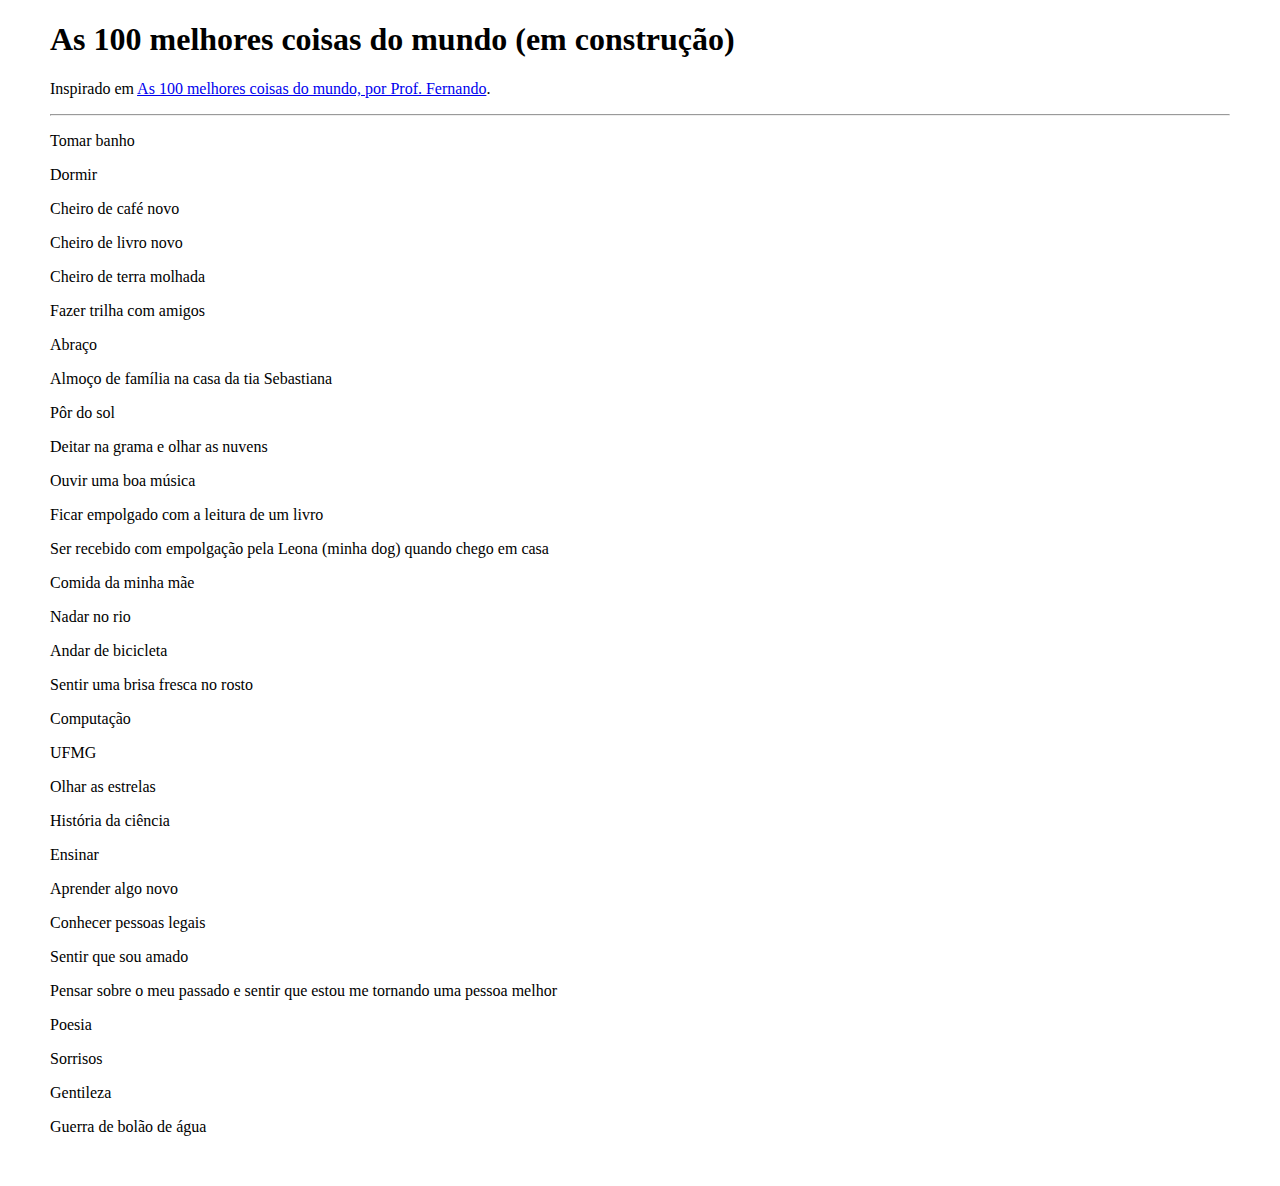
==== rascunhos/100coisas.html @ eeea3c4f "+ Update dir structure + Add my drafts" ====
<!doctype html>
<html class="no-js" lang="">
  <head>
    <meta charset="utf-8" />
    <meta http-equiv="x-ua-compatible" content="ie=edge" />
    <title>100 melhores coisas do mundo</title>
    <meta name="description" content="" />
    <meta name="viewport" content="width=device-width, initial-scale=1" />

    <link rel="apple-touch-icon" href="/apple-touch-icon.png" />

    <style>
      body {
        margin-left: 50px;
        margin-right: 50px;
        margin-bottom: 50px;
      }
    </style>
  </head>
  <body>
    <h1>As 100 melhores coisas do mundo (em construção)</h1>
    <div>
      Inspirado em
      <a
        href="https://homepages.dcc.ufmg.br/~fernando/classes/dcc024/ementa/pofs/100coisas.html"
        target="blank"
        >As 100 melhores coisas do mundo, por Prof. Fernando</a
      >.
    </div>

    <p></p>
    <hr />
    <p>
      <span> Tomar banho </span>

      <br />
    </p>

    <p></p>

    <span> Dormir </span>

    <br />
    <p></p>

    <span> Cheiro de café novo </span>

    <br />
    <p></p>

    <span> Cheiro de livro novo </span>

    <br />
    <p></p>

    <span> Cheiro de terra molhada </span>

    <br />
    <p></p>

    <span> Fazer trilha com amigos </span>

    <br />
    <p></p>

    <span> Abraço </span>

    <br />
    <p></p>

    <span> Almoço de família na casa da tia Sebastiana </span>

    <br />
    <p></p>

    <span> Pôr do sol </span>

    <br />
    <p></p>

    <span> Deitar na grama e olhar as nuvens </span>

    <br />
    <p></p>

    <span> Ouvir uma boa música </span>

    <br />
    <p></p>

    <span> Ficar empolgado com a leitura de um livro </span>

    <br />
    <p></p>

    <span>
      Ser recebido com empolgação pela Leona (minha dog) quando chego em casa
    </span>

    <br />
    <p></p>

    <span> Comida da minha mãe </span>

    <br />
    <p></p>

    <span> Nadar no rio </span>

    <br />
    <p></p>

    <span> Andar de bicicleta </span>

    <br />
    <p></p>

    <span> Sentir uma brisa fresca no rosto </span>

    <br />
    <p></p>

    <span> Computação </span>

    <br />
    <p></p>

    <span> UFMG </span>

    <br />
    <p></p>

    <span> Olhar as estrelas </span>

    <br />
    <p></p>

    <span> História da ciência </span>

    <br />
    <p></p>

    <span> Ensinar </span>

    <br />
    <p></p>

    <span> Aprender algo novo </span>

    <br />
    <p></p>

    <span> Conhecer pessoas legais </span>

    <br />
    <p></p>

    <span> Sentir que sou amado </span>

    <br />
    <p></p>

    <span>
      Pensar sobre o meu passado e sentir que estou me tornando uma pessoa
      melhor
    </span>

    <br />
    <p></p>

    <span> Poesia </span>

    <br />
    <p></p>

    <span> Sorrisos </span>

    <br />
    <p></p>

    <span> Gentileza </span>

    <br />
    <p></p>

    <span> Guerra de bolão de água </span>
  </body>
</html>
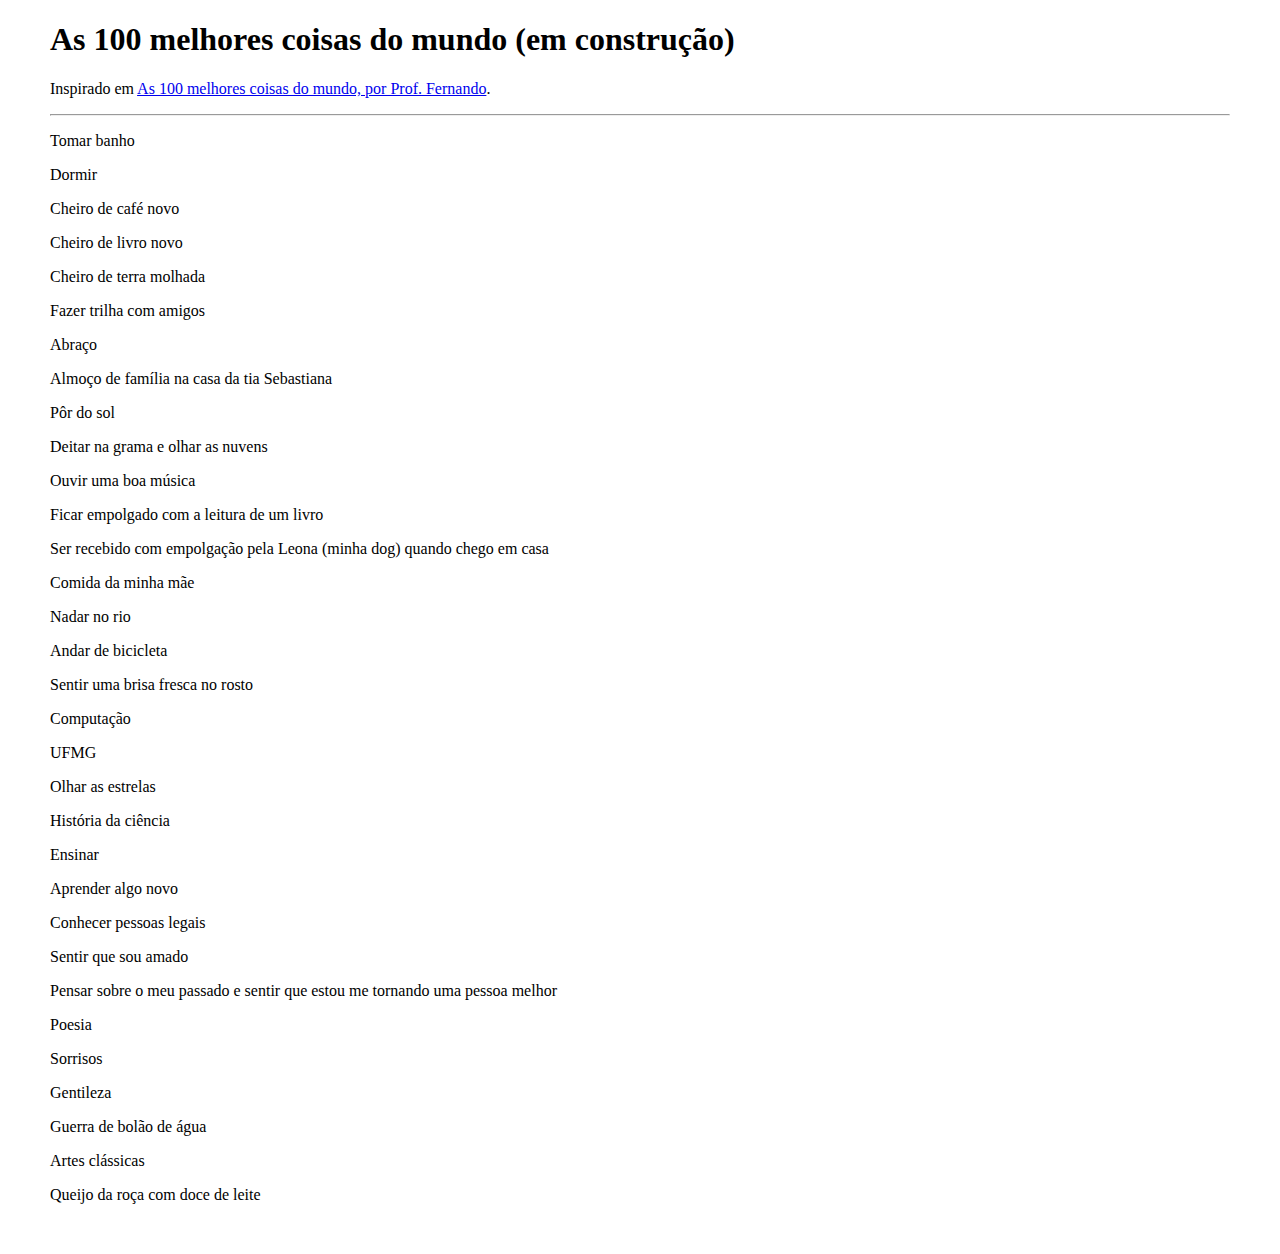
==== commit 59522495: "Update drafts" ====
--- a/rascunhos/100coisas.html
+++ b/rascunhos/100coisas.html
@@ -184,5 +184,15 @@
     <p></p>
 
     <span> Guerra de bolão de água </span>
+
+    <br />
+    <p></p>
+
+    <span> Artes clássicas </span>
+
+    <br />
+    <p></p>
+
+    <span> Queijo da roça com doce de leite </span>
   </body>
 </html>
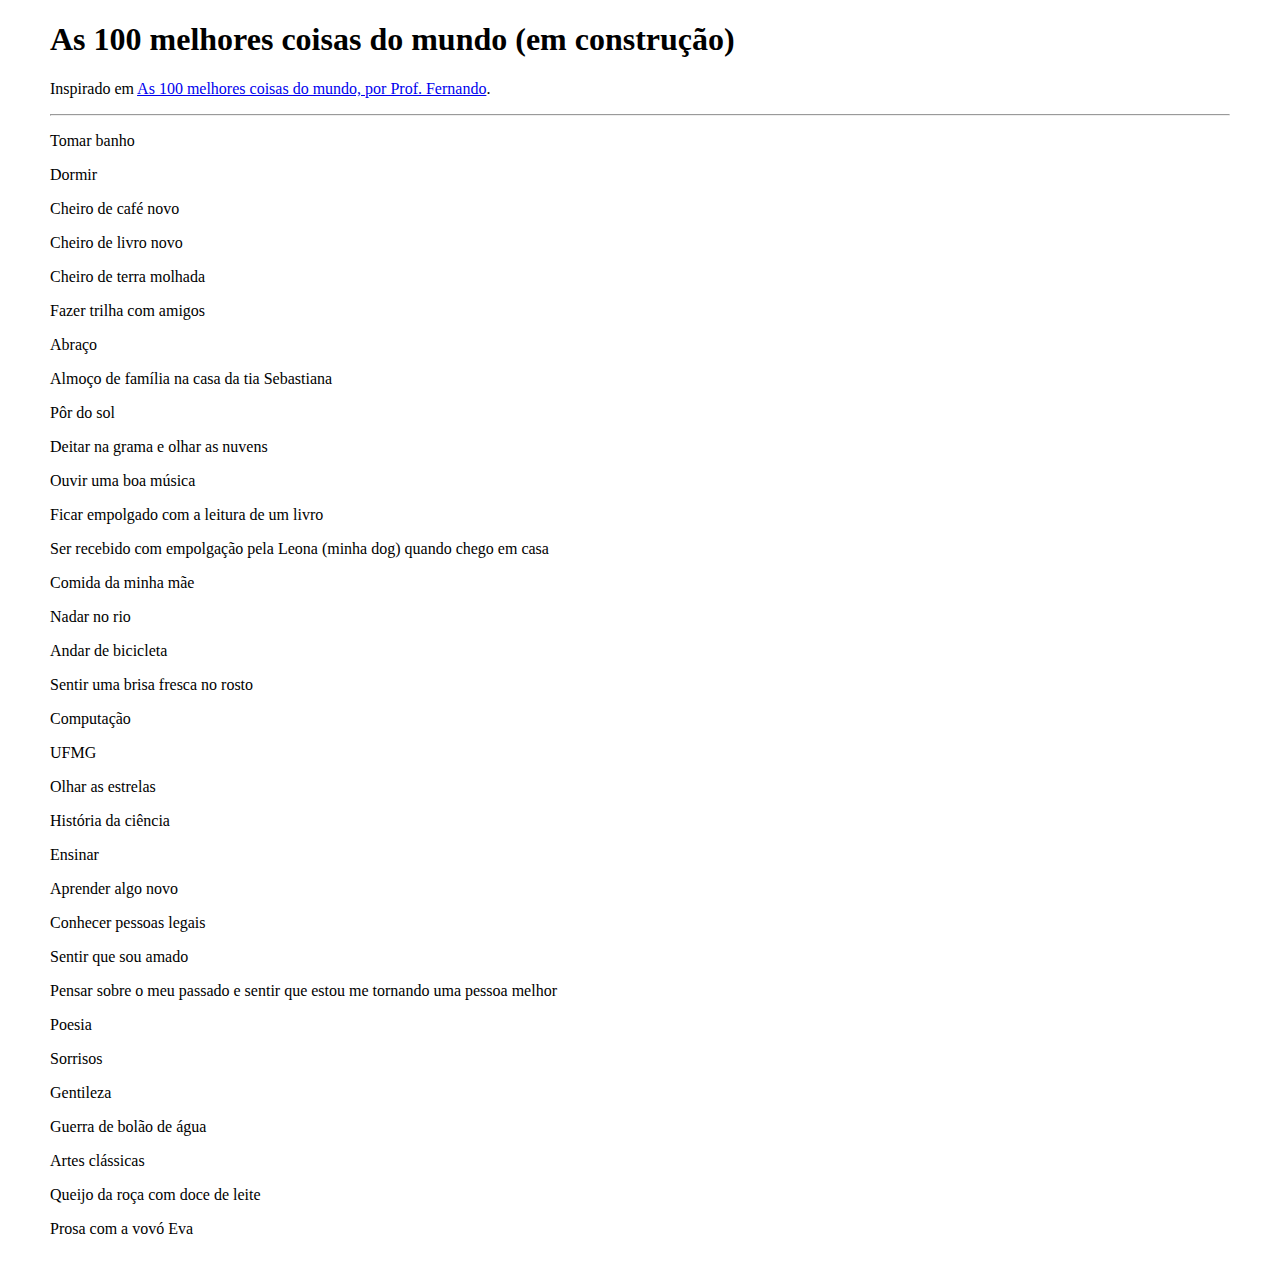
==== commit 203cce49: "Add a new draft entry" ====
--- a/rascunhos/100coisas.html
+++ b/rascunhos/100coisas.html
@@ -194,5 +194,10 @@
     <p></p>
 
     <span> Queijo da roça com doce de leite </span>
+
+    <br />
+    <p></p>
+
+    <span> Prosa com a vovó Eva </span>
   </body>
 </html>
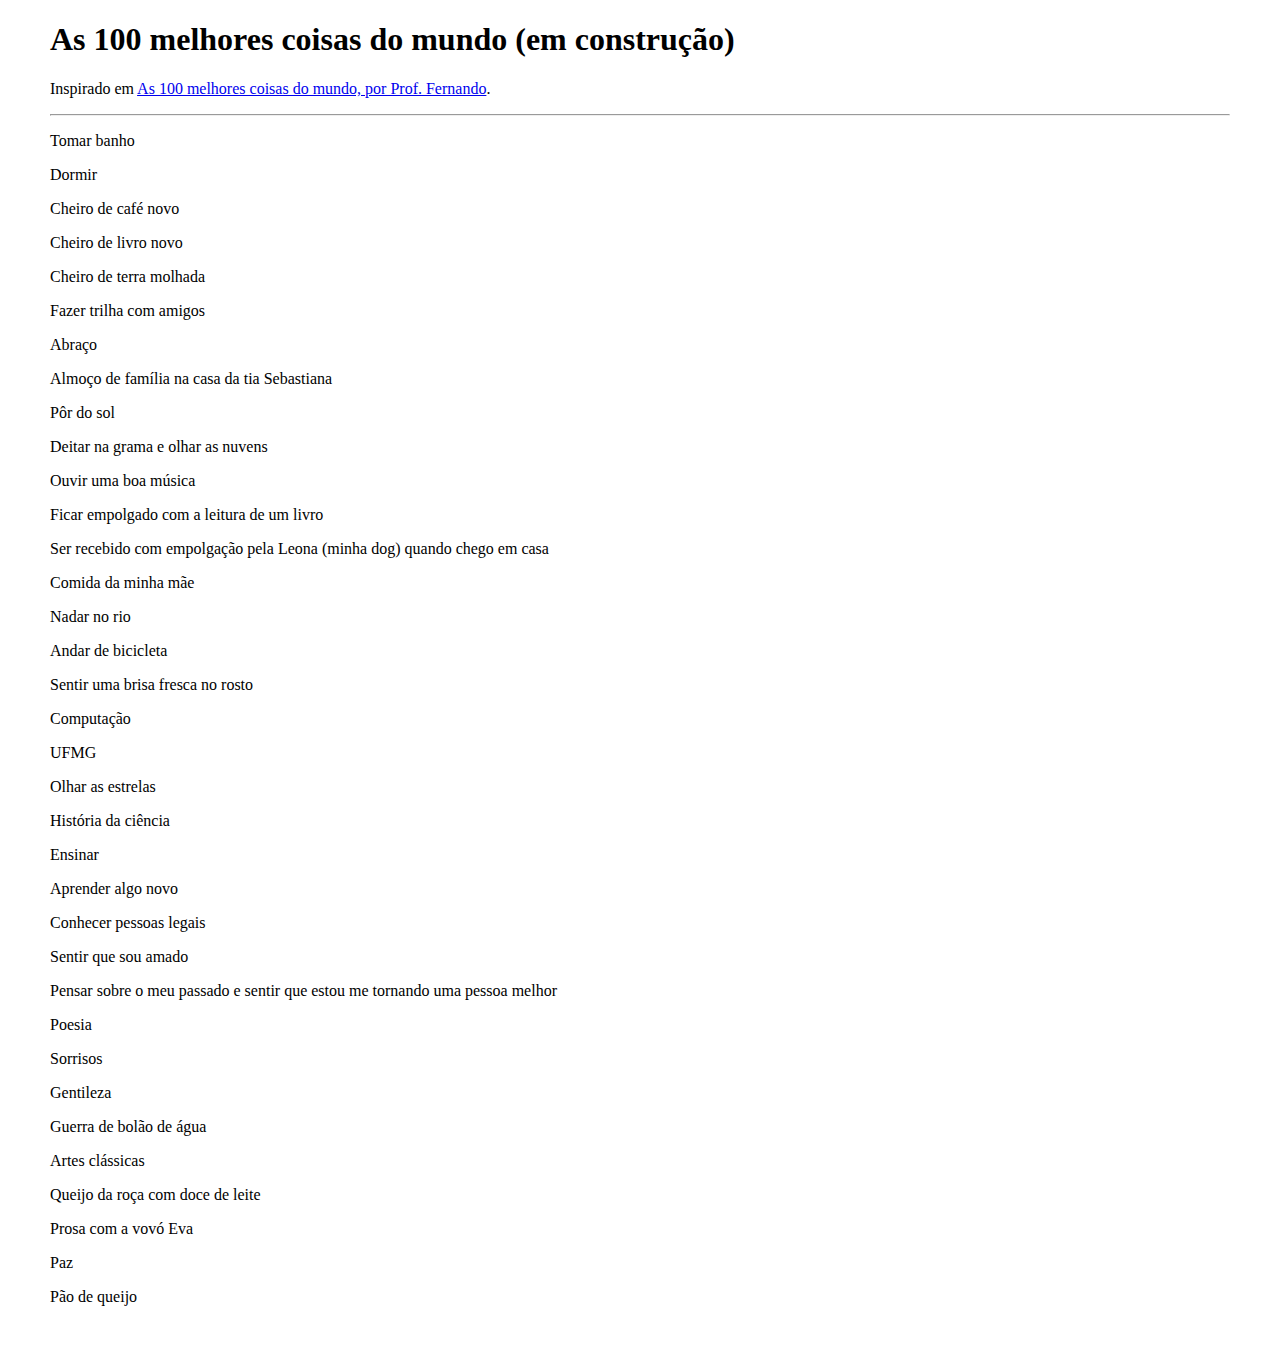
==== commit ec69263b: "add new items" ====
--- a/rascunhos/100coisas.html
+++ b/rascunhos/100coisas.html
@@ -199,5 +199,15 @@
     <p></p>
 
     <span> Prosa com a vovó Eva </span>
+
+    <br />
+    <p></p>
+
+    <span> Paz </span>
+
+    <br />
+    <p></p>
+
+    <span> Pão de queijo </span>
   </body>
 </html>
